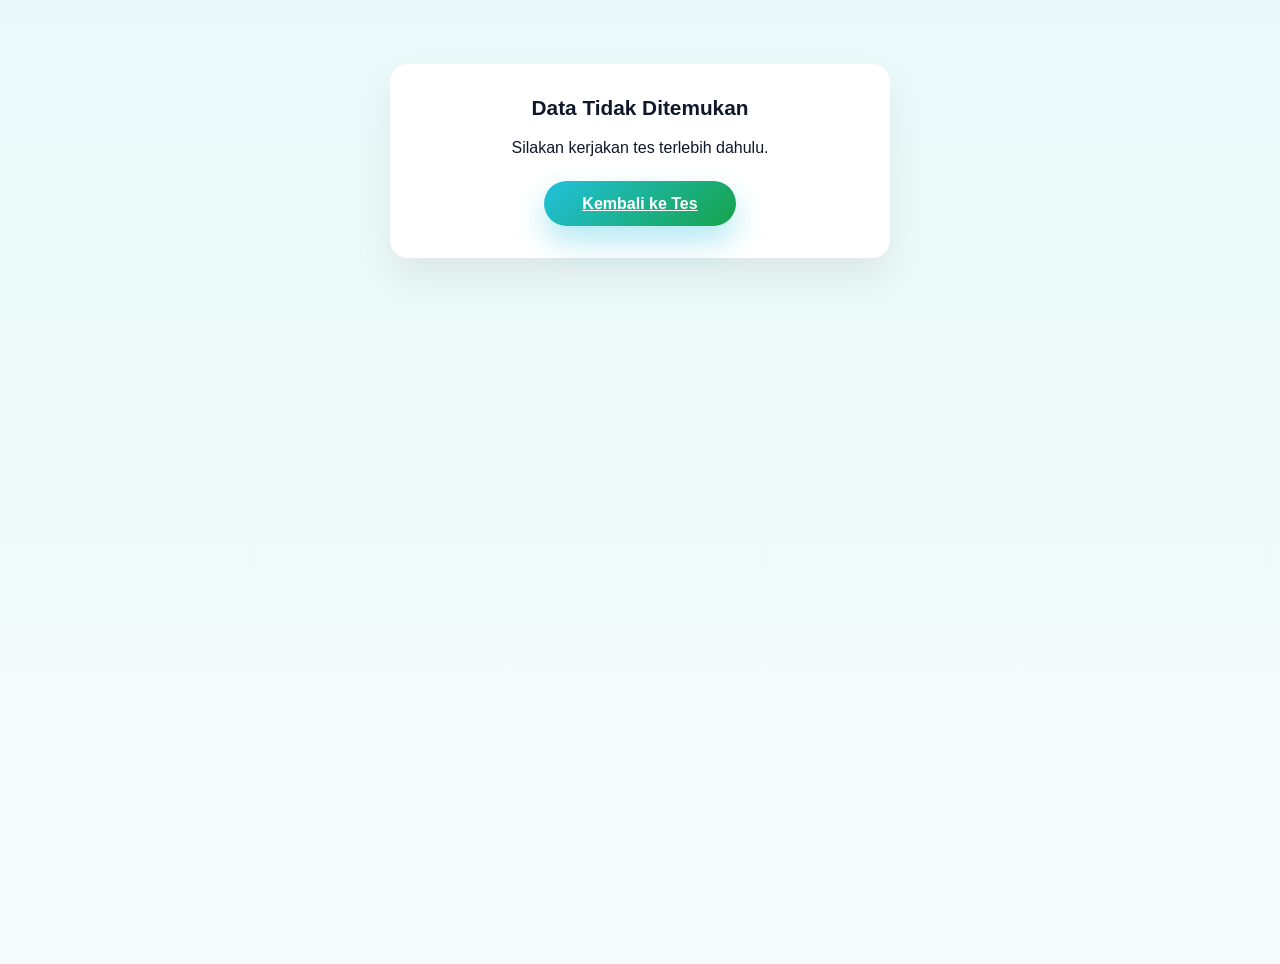
==== result.html @ 55ced860 "Initial commit Tes Minat Bakat Universitas Annuqayah" ====
<!DOCTYPE html>
<html lang="id">
<head>
  <meta charset="UTF-8" />
  <title>Hasil Tes Minat & Potensi Akademik</title>

  <link rel="icon" href="assets/logo-head.png" type="image/png">
  <link rel="stylesheet" href="css/styles.css" />
</head>
<body>

<section class="card result-web">

  <div class="result-header">
    <img src="assets/logo.png" alt="Logo">
    <h2>Hasil Tes Minat & Potensi Akademik</h2>
    <p>Universitas Annuqayah</p>
  </div>

  <p class="greeting" id="rGreeting"></p>

  <div class="narrative" id="rNarrative"></div>

  <h3 class="section-title">Hasil Scoring</h3>
  <div class="score-grid">
    <div><strong>Humaniora</strong><span id="rHumaniora">0</span></div>
    <div><strong>Sains</strong><span id="rSains">0</span></div>
    <div><strong>Keagamaan</strong><span id="rKeagamaan">0</span></div>
    <div><strong>Teknologi</strong><span id="rTeknologi">0</span></div>
  </div>

  <h3 class="section-title">Rekomendasi Utama</h3>
  <p id="rRekomendasi" class="recommendation-text"></p>

  <div class="action-wrapper">
    <button class="btn-submit" onclick="window.location.href='index.html'">Kembali ke Halaman Awal</button>
    <button class="btn-submit" onclick="unduhPDF()">Unduh PDF</button>
  </div>


</section>

<!-- Scoring script -->
<script src="js/scoring.js"></script>

<script>
  const raw = localStorage.getItem("hasilTes");

  if (!raw) {
    document.body.innerHTML = `
      <div class="card" style="max-width:500px;margin:4rem auto;text-align:center">
        <h2>Data Tidak Ditemukan</h2>
        <p>Silakan kerjakan tes terlebih dahulu.</p>
        <a href="index.html" class="btn-submit" style="display:inline-block;margin-top:1.5rem">
          Kembali ke Tes
        </a>
      </div>
    `;
  } else {
    const d = JSON.parse(raw);

    document.getElementById("rGreeting").innerText =
      `Berikut adalah hasil Tes Minat & Potensi Akademik Anda.`;

    document.getElementById("rNarrative").innerHTML =
      d.narrative || "Berikut adalah gambaran umum potensi akademik Anda berdasarkan hasil tes.";

    document.getElementById("rHumaniora").innerText = d.skorHumaniora ?? 0;
    document.getElementById("rSains").innerText = d.skorSains ?? 0;
    document.getElementById("rKeagamaan").innerText = d.skorKeagamaan ?? 0;
    document.getElementById("rTeknologi").innerText = d.skorTeknologi ?? 0;

    document.getElementById("rRekomendasi").innerText =
      d.rekomendasi || "Belum ada rekomendasi spesifik.";
  }

  function unduhPDF() {
    window.open("template-pdf.html", "_blank");
  }
</script>

</body>
</html>
---- css/styles.css ----
/* ===== RESET ===== */
* {
    margin: 0;
    padding: 0;
    box-sizing: border-box;
  }
  
  body {
    font-family: 'Inter', sans-serif;
    background: linear-gradient(
      180deg,
      #eafafa 0%,
      #f6fbfb 100%
    );
    color: #0f172a;
    min-height: 100vh;
  }
  
  /* ===== LANDING PAGE ===== */
  .landing {
    min-height: 100vh;
    display: flex;
    align-items: center;
    justify-content: center;
  }
  
  .landing-card {
    background: #ffffff;
    border-radius: 22px;
    padding: 3rem 2.5rem;
    text-align: center;
    max-width: 420px;
    width: 90%;
    box-shadow: 0 25px 50px rgba(0, 0, 0, 0.08);
    animation: fadeUp 0.7s ease;
  }
  
  .landing-logo {
    width: 140px;
    margin-bottom: 1.5rem;
  }
  
  .landing-card h1 {
    font-size: 1.6rem;
    margin-bottom: 0.8rem;
    color: #0f172a;
  }
  
  .landing-card p {
    font-size: 0.95rem;
    color: #475569;
    margin-bottom: 2rem;
  }
  
  .btn-start {
    background: linear-gradient(135deg, #22c1dc, #16a34a);
    color: #ffffff;
    border: none;
    padding: 0.85rem 2.4rem;
    border-radius: 999px;
    font-size: 1rem;
    font-weight: 600;
    cursor: pointer;
    box-shadow: 0 15px 30px rgba(34, 193, 220, 0.35);
    transition: all 0.3s ease;
  }
  
  .btn-start:hover {
    transform: translateY(-2px);
    box-shadow: 0 20px 40px rgba(34, 193, 220, 0.45);
  }
  
  /* ===== HEADER TES ===== */
  .header {
    text-align: center;
    padding: 2.5rem 1rem 2rem;
  }
  
  .logo {
    width: 90px;
    margin-bottom: 1rem;
  }
  
  .header h1 {
    font-size: 2rem;
    font-weight: 700;
    color: #0f172a;
  }
  
  .subtitle {
    font-size: 0.95rem;
    color: #475569;
  }
  
  /* ===== CONTAINER ===== */
  .container {
    max-width: 900px;
    margin: 0 auto 4rem;
    padding: 0 1rem;
  }
  
  /* ===== CARD ===== */
  .card {
    background: #ffffff;
    border-radius: 18px;
    padding: 2rem;
    margin-bottom: 2rem;
    box-shadow: 0 20px 40px rgba(0, 0, 0, 0.08);
    animation: fadeUp 0.6s ease;
  }
  
  .card h2 {
    font-size: 1.3rem;
    margin-bottom: 1.2rem;
    color: #0f172a;
  }
  
  /* ===== FORM ===== */
  .form-group {
    margin-bottom: 1.2rem;
  }
  
  .form-group label {
    display: block;
    margin-bottom: 0.4rem;
    font-weight: 600;
  }
  
  .form-group input {
    width: 100%;
    padding: 0.7rem 0.9rem;
    border-radius: 10px;
    border: 1px solid #cbd5e1;
    font-size: 0.95rem;
  }
  
  .form-group input:focus {
    outline: none;
    border-color: #22c1dc;
    box-shadow: 0 0 0 3px rgba(34, 193, 220, 0.2);
  }
  
  /* ===== QUESTIONS ===== */
  .question-item {
    margin-bottom: 1.8rem;
  }
  
  .question-text {
    font-weight: 600;
    margin-bottom: 0.6rem;
  }
  
  /* ===== OPTIONS ===== */
  .options-row {
    display: flex;
    flex-wrap: wrap;
    gap: 0.6rem;
  }
  
  .option-label {
    flex: 1;
    min-width: 140px;
  }
  
  .option-label input {
    display: none;
  }
  
  .option-label span {
    display: block;
    padding: 0.6rem 0.8rem;
    border-radius: 10px;
    border: 1.5px solid #bae6fd;
    text-align: center;
    cursor: pointer;
    font-size: 0.85rem;
    background: #f0fdfa;
    transition: all 0.25s ease;
  }
  
  .option-label input:checked + span {
    background: linear-gradient(135deg, #22c1dc, #16a34a);
    color: #ffffff;
    border-color: transparent;
    box-shadow: 0 8px 20px rgba(34, 193, 220, 0.35);
  }
  
  /* ===== SUBMIT ===== */
  .submit-wrapper {
    text-align: center;
    margin-top: 2rem;
  }
  
  .btn-submit {
    background: linear-gradient(135deg, #22c1dc, #16a34a);
    color: #ffffff;
    border: none;
    padding: 0.85rem 2.4rem;
    font-size: 1rem;
    font-weight: 600;
    border-radius: 999px;
    cursor: pointer;
    box-shadow: 0 15px 30px rgba(34, 193, 220, 0.35);
  }
  
  .btn-submit:hover {
    transform: translateY(-2px);
  }
  
  /* ===== RESULT ===== */
  .hidden {
    display: none;
  }
  
  .score-box {
    margin: 1.2rem 0;
    padding: 1rem;
    background: #f0fdfa;
    border-radius: 12px;
  }
  
  .recommendation {
    margin-top: 1rem;
    padding: 1rem;
    border-left: 5px solid #22c1dc;
    background: #ecfeff;
    border-radius: 10px;
  }
  
  /* ===== FOOTER ===== */
  .footer {
    text-align: center;
    padding: 1.5rem 1rem;
    font-size: 0.85rem;
    color: #64748b;
  }
  
  /* ===== ANIMATION ===== */
  @keyframes fadeUp {
    from {
      opacity: 0;
      transform: translateY(15px);
    }
    to {
      opacity: 1;
      transform: translateY(0);
    }
  }
  
  /* ===== RESPONSIVE ===== */
  @media (max-width: 600px) {
    .options-row {
      flex-direction: column;
    }
  }
  
  .question-step { display: none; }

.step-navigation {
  display: flex;
  justify-content: space-between;
  margin-top: 2rem;
}

.btn-nav {
  background: #e2e8f0;
  padding: 0.6rem 1.6rem;
  border-radius: 999px;
  border: none;
  font-weight: 600;
  cursor: pointer;
}

.progress-wrapper {
  background: #e2e8f0;
  height: 8px;
  border-radius: 999px;
  overflow: hidden;
  margin-bottom: 0.5rem;
}

.progress-bar {
  height: 100%;
  background: linear-gradient(135deg, #22c1dc, #16a34a);
  width: 25%;
  transition: width 0.3s ease;
}

.progress-text {
  font-size: 0.85rem;
  color: #475569;
  margin-bottom: 1.5rem;
}


/* ===== RESULT PAGE ===== */

.result-web {
    max-width: 720px;
    margin: 3rem auto;
  }
  
  .result-header {
    text-align: center;
    margin-bottom: 2rem;
  }
  
  .result-header img {
    width: 90px;
    margin-bottom: 1rem;
  }
  
  .greeting {
    font-weight: 600;
    margin-bottom: 1rem;
  }
  
  .narrative {
    background: #f0fdfa;
    padding: 1rem;
    border-radius: 12px;
    margin-bottom: 1.5rem;
    line-height: 1.6;
  }
  
  .score-grid {
    display: grid;
    grid-template-columns: repeat(2, 1fr);
    gap: 1rem;
    margin-bottom: 1.5rem;
  }
  
  .score-grid div {
    background: #ecfeff;
    padding: 1rem;
    border-radius: 12px;
    display: flex;
    justify-content: space-between;
    font-weight: 600;
  }
  
  .section-title {
    margin-bottom: 0.6rem;
  }
  
  .recommendation-text {
    background: #f8fafc;
    padding: 1rem;
    border-left: 4px solid #22c1dc;
    border-radius: 10px;
  }
  
  .action-wrapper {
    text-align: center;
    margin-top: 2rem;
  }
  

  @media (max-width: 600px) {
    .result-web {
      margin: 1.5rem 1rem;
      padding: 1.5rem;
    }
  
    .score-grid {
      grid-template-columns: 1fr;
    }
  
    .result-header h2 {
      font-size: 1.3rem;
    }
  
    .narrative p {
      font-size: 0.95rem;
    }
  }
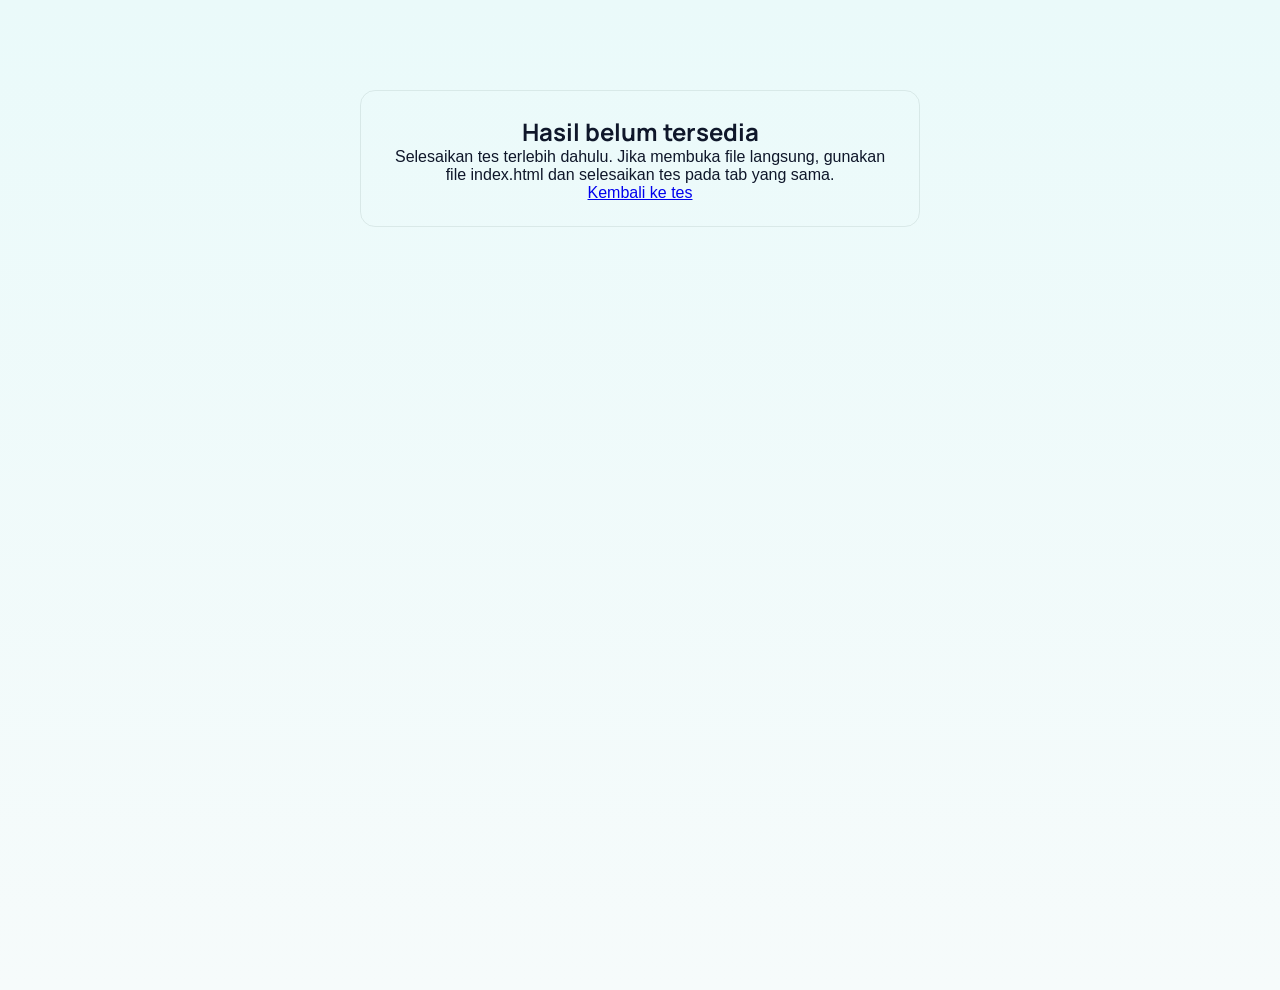
==== commit b4f0e46b: "Update result.html" ====
--- a/result.html
+++ b/result.html
@@ -1,83 +1,91 @@
 <!DOCTYPE html>
 <html lang="id">
 <head>
-  <meta charset="UTF-8" />
-  <title>Hasil Tes Minat & Potensi Akademik</title>
-
+  <meta charset="UTF-8"><meta name="viewport" content="width=device-width, initial-scale=1"><meta name="theme-color" content="#173f35">
+  <title>Hasil Tes Minat dan Potensi Akademik | Universitas Annuqayah</title>
   <link rel="icon" href="assets/logo-head.png" type="image/png">
-  <link rel="stylesheet" href="css/styles.css" />
+  <link rel="preconnect" href="https://fonts.googleapis.com"><link rel="preconnect" href="https://fonts.gstatic.com" crossorigin>
+  <link href="https://fonts.googleapis.com/css2?family=DM+Sans:wght@400;500;600;700&family=Manrope:wght@400;500;600;700;800&display=swap" rel="stylesheet"><link rel="stylesheet" href="css/styles.css">
+  <style>
+    .result-page{min-height:100vh;padding:0 16px 30px}.result-wrap{max-width:900px;margin:22px auto 0}.result-banner{background:var(--forest);color:#fffefa;border-radius:18px;padding:clamp(20px,4vw,34px);position:relative;overflow:hidden}.result-brand{display:flex;align-items:center;gap:7px;position:relative;z-index:1}.result-brand img{width:clamp(38px,8vw,48px);height:48px;max-height:48px;object-fit:contain;object-position:left center}.result-brand span{display:flex;flex-direction:column}.result-brand strong{font:800 .84rem Manrope,sans-serif}.result-brand small{color:#c8d8ce;font-size:.7rem}.result-overline{margin:22px 0 6px;color:#d5bd8d;font-size:.65rem;font-weight:700;letter-spacing:.13em;text-transform:uppercase}.result-banner h1{font:800 clamp(1.65rem,4vw,2.6rem)/1.15 Manrope,sans-serif;letter-spacing:-.04em;margin:0}.result-banner>p:last-child{color:#dce7df;max-width:620px;font-size:.86rem;margin:9px 0 0}.result-content{display:grid;grid-template-columns:minmax(0,1.1fr) minmax(0,.9fr);gap:12px;margin-top:12px}.result-card{min-width:0;padding:clamp(16px,3vw,24px);background:var(--paper);border:1px solid rgba(23,63,53,.09);border-radius:15px}.result-card h2{color:var(--forest);font:800 1rem Manrope,sans-serif;margin:0 0 6px}.subcopy{color:var(--muted);font-size:.76rem;margin:0 0 14px}.category-pill{display:inline-flex;background:var(--forest-soft);color:var(--forest);border-radius:999px;padding:6px 10px;font-size:.72rem;font-weight:800;margin:5px 0 10px}.result-narrative{color:#536158;line-height:1.7;font-size:.85rem;margin:0}.score-row{margin:13px 0 0}.score-label{display:flex;justify-content:space-between;gap:10px;font-size:.78rem;font-weight:700}.score-label span:last-child{color:var(--forest);font-variant-numeric:tabular-nums}.score-track{height:7px;background:#e8ece6;border-radius:999px;overflow:hidden;margin-top:6px}.score-fill{height:100%;width:0;background:#648c72;border-radius:inherit}.recommendation-list,.popular-list{padding:0;list-style:none;margin:12px 0 0;display:grid;gap:8px}.recommendation-list li{display:flex;gap:9px;align-items:flex-start;color:#405347;font-size:.81rem}.recommendation-list li::before{content:"↗";display:grid;place-items:center;flex:0 0 21px;height:21px;border-radius:6px;background:#e8f0e9;color:var(--forest);font-weight:800}.popular-list{grid-template-columns:repeat(2,minmax(0,1fr));gap:7px}.popular-list li{border:1px solid var(--line);border-radius:10px;padding:9px;min-width:0}.popular-list strong{display:block;color:#30463a;font-size:.76rem;line-height:1.35}.popular-list small{display:block;color:var(--muted);font-size:.67rem;margin-top:4px}.rank{color:#8b6c37;font-weight:800;margin-right:4px}.primary-recommendation{padding:13px 14px;border:1px solid #c9d9cc;background:#f1f6f0;border-radius:11px;color:var(--forest)}.primary-recommendation small{display:block;text-transform:uppercase;letter-spacing:.08em;font-size:.65rem;font-weight:800;margin-bottom:5px;color:#627b68}.primary-recommendation strong{font:800 1.08rem Manrope,sans-serif}.alternative-heading{font:800 .8rem Manrope,sans-serif;color:var(--forest);margin:14px 0 0}.pmb-link{margin:18px 0 0;text-align:center;font-size:.82rem}.pmb-link a{color:var(--forest);font-weight:800;text-decoration:underline;text-underline-offset:3px}.result-disclaimer{background:#f7f0e2;color:#755e37;border-radius:10px;padding:11px 13px;margin-top:12px;font-size:.72rem;line-height:1.55}.result-actions{display:flex;justify-content:flex-end;gap:9px;flex-wrap:wrap;margin-top:14px}.result-actions .btn{min-height:42px;padding:9px 13px;font-size:.8rem}.result-empty{max-width:560px;margin:10vh auto;text-align:center}.result-empty h1{font-family:Manrope,sans-serif;color:var(--forest)}.source-note{color:var(--muted);font-size:.68rem;line-height:1.5;margin:10px 0 0}.full-width{grid-column:1/-1}.accreditation-details summary{cursor:pointer;color:var(--forest);font:800 1rem Manrope,sans-serif}.accreditation-grid{display:grid;grid-template-columns:repeat(2,minmax(0,1fr));gap:9px}.accreditation-grid>div{background:#f7f8f4;border-radius:9px;padding:11px}.accreditation-grid strong{font-size:.78rem;color:var(--forest)}.accreditation-grid p{font-size:.75rem;color:#536158;margin:5px 0 0;line-height:1.5}.accreditation-details[open] summary{margin-bottom:12px}
+    @media(max-width:640px){.result-page{padding:0 10px 20px}.result-wrap{margin-top:10px}.result-banner{border-radius:14px}.result-content{grid-template-columns:1fr;gap:9px}.popular-list{grid-template-columns:1fr 1fr}.result-actions{display:grid;grid-template-columns:1fr 1fr}.result-actions .btn{width:100%;font-size:.74rem}.result-card{padding:15px}.result-overline{margin-top:17px}}
+    @media(max-width:480px){.accreditation-grid{grid-template-columns:1fr}}@media(max-width:360px){.popular-list{grid-template-columns:1fr}.result-actions{grid-template-columns:1fr}}
+  </style>
 </head>
 <body>
-
-<section class="card result-web">
-
-  <div class="result-header">
-    <img src="assets/logo.png" alt="Logo">
-    <h2>Hasil Tes Minat & Potensi Akademik</h2>
-    <p>Universitas Annuqayah</p>
-  </div>
-
-  <p class="greeting" id="rGreeting"></p>
-
-  <div class="narrative" id="rNarrative"></div>
-
-  <h3 class="section-title">Hasil Scoring</h3>
-  <div class="score-grid">
-    <div><strong>Humaniora</strong><span id="rHumaniora">0</span></div>
-    <div><strong>Sains</strong><span id="rSains">0</span></div>
-    <div><strong>Keagamaan</strong><span id="rKeagamaan">0</span></div>
-    <div><strong>Teknologi</strong><span id="rTeknologi">0</span></div>
-  </div>
-
-  <h3 class="section-title">Rekomendasi Utama</h3>
-  <p id="rRekomendasi" class="recommendation-text"></p>
-
-  <div class="action-wrapper">
-    <button class="btn-submit" onclick="window.location.href='index.html'">Kembali ke Halaman Awal</button>
-    <button class="btn-submit" onclick="unduhPDF()">Unduh PDF</button>
-  </div>
-
-
-</section>
-
-<!-- Scoring script -->
-<script src="js/scoring.js"></script>
-
+  <main class="result-page"><div class="result-wrap" id="resultWrap">
+    <section class="result-banner"><div class="result-brand"><img src="assets/logo-head.png" alt=""><span><strong>Universitas Annuqayah</strong><small>Tes Minat dan Potensi Akademik</small></span></div><p class="result-overline">HASIL EKSPLORASI DIRI</p><h1 id="resultTitle">Hasil tesmu sudah siap.</h1><p>Gunakan hasil ini sebagai awal untuk mengeksplorasi pilihan studi, bukan sebagai keputusan mutlak.</p></section>
+    <div class="result-content">
+      <section class="result-card"><h2>Gambaran minatmu</h2><p class="subcopy">Ringkasan berdasarkan jawaban yang kamu berikan.</p><span class="category-pill" id="dominantCategory">Bidang utama</span><p class="result-narrative" id="resultNarrative"></p><div class="result-disclaimer">Tes ini bersifat eksploratif, bukan tes psikologi klinis atau jaminan kecocokan jurusan. Pertimbangkan juga kemampuan, nilai, pengalaman, dan konsultasi dengan guru BK.</div></section>
+      <section class="result-card"><h2>Ringkasan skor</h2><p class="subcopy">Setiap bidang memiliki 4 pernyataan, skor 4–20.</p><div id="scoreGrid"></div></section>
+      <section class="result-card"><h2>Rekomendasi program studi</h2><p class="subcopy">Satu rekomendasi utama dan dua alternatif berdasarkan klaster dengan skor tertinggi.</p><div id="primaryRecommendation" class="primary-recommendation"></div><h3 class="alternative-heading">Dua pilihan alternatif</h3><ul class="recommendation-list" id="recommendationList"></ul></section>
+      
+      <details class="result-card full-width accreditation-details"><summary>Ringkasan akreditasi prodi S1</summary><p class="subcopy">Ringkasan berikut hanya mengikuti data masukan dan harus diverifikasi kembali sebelum dipakai untuk keputusan.</p><div class="accreditation-grid"><div><strong>Unggul*</strong><p>Pendidikan Agama Islam (PAI); Pendidikan Bahasa Arab (PBA).</p></div><div><strong>Baik Sekali*</strong><p>Biologi; Pendidikan Islam Anak Usia Dini (PIAUD).</p></div><div><strong>Baik*</strong><p>Ekonomi Syari’ah; Perbankan Syariah; Hukum Ekonomi Syari’ah; Hukum Keluarga Islam; Matematika; Kimia; Teknologi Hasil Pertanian; Ilmu al-Quran dan Tafsir; Tasawuf dan Psikoterapi.</p></div><div><strong>Perlu verifikasi</strong><p>Bisnis Digital; Hukum Bisnis; Sains Lingkungan; Teknik Sipil; Teknologi Informasi; Kecerdasan Buatan; Ilmu Komunikasi; Sastra Indonesia.</p></div></div><p class="source-note">Rujukan untuk pemeriksaan: <a href="https://ua.ac.id/" target="_blank" rel="noopener">Situs resmi Universitas Annuqayah</a>, <a href="https://saintek.ua.ac.id/akreditasi/" target="_blank" rel="noopener">halaman akreditasi Fakultas Saintek</a>, serta <a href="https://www.banpt.or.id/" target="_blank" rel="noopener">BAN-PT</a> atau LAM terkait.</p></details>
+    </div>
+    <p class="pmb-link"><a href="https://pmb.ua.ac.id/" target="_blank" rel="noopener noreferrer">Informasi lengkap Penerimaan Mahasiswa Baru (PMB) ↗</a></p><div class="result-actions"><button type="button" class="btn btn-secondary" id="backHomeBtn">Kembali ke beranda</button><button type="button" class="btn btn-primary" id="pdfBtn">Cetak / simpan PDF ↗</button></div>
+  </div></main>
 <script>
-  const raw = localStorage.getItem("hasilTes");
-
-  if (!raw) {
-    document.body.innerHTML = `
-      <div class="card" style="max-width:500px;margin:4rem auto;text-align:center">
-        <h2>Data Tidak Ditemukan</h2>
-        <p>Silakan kerjakan tes terlebih dahulu.</p>
-        <a href="index.html" class="btn-submit" style="display:inline-block;margin-top:1.5rem">
-          Kembali ke Tes
-        </a>
-      </div>
-    `;
-  } else {
-    const d = JSON.parse(raw);
-
-    document.getElementById("rGreeting").innerText =
-      `Berikut adalah hasil Tes Minat & Potensi Akademik Anda.`;
-
-    document.getElementById("rNarrative").innerHTML =
-      d.narrative || "Berikut adalah gambaran umum potensi akademik Anda berdasarkan hasil tes.";
-
-    document.getElementById("rHumaniora").innerText = d.skorHumaniora ?? 0;
-    document.getElementById("rSains").innerText = d.skorSains ?? 0;
-    document.getElementById("rKeagamaan").innerText = d.skorKeagamaan ?? 0;
-    document.getElementById("rTeknologi").innerText = d.skorTeknologi ?? 0;
-
-    document.getElementById("rRekomendasi").innerText =
-      d.rekomendasi || "Belum ada rekomendasi spesifik.";
+(() => {
+  const PREFIX = "annuqayah-tmb-result:";
+  const labels = { pendidikan:"Pendidikan", keagamaan:"Kajian Keislaman", bisnis:"Bisnis & Ekonomi", teknologi:"Teknologi", sains:"Sains & Lingkungan", komunikasi:"Komunikasi & Kreativitas" };
+  const scoreFields = { pendidikan:"skorPendidikan", keagamaan:"skorKeagamaan", bisnis:"skorBisnis", teknologi:"skorTeknologi", sains:"skorSains", komunikasi:"skorKomunikasi" };
+  function readData() {
+    try { if (window.name.startsWith(PREFIX)) return JSON.parse(decodeURIComponent(window.name.slice(PREFIX.length))); } catch (_) {}
+    try { const raw = localStorage.getItem("hasilTes"); if (raw) return JSON.parse(raw); } catch (_) {}
+    return null;
   }
-
-  function unduhPDF() {
-    window.open("template-pdf.html", "_blank");
+  const data = readData();
+  if (!data) {
+    const wrap = document.getElementById("resultWrap"); wrap.replaceChildren();
+    const box = document.createElement("section"); box.className = "result-card result-empty";
+    const title = document.createElement("h1"); title.textContent = "Hasil belum tersedia";
+    const msg = document.createElement("p"); msg.textContent = "Selesaikan tes terlebih dahulu. Jika membuka file langsung, gunakan file index.html dan selesaikan tes pada tab yang sama.";
+    const link = document.createElement("a"); link.className = "btn btn-primary"; link.href = "index.html"; link.textContent = "Kembali ke tes";
+    box.append(title,msg,link); wrap.append(box); return;
   }
+  document.getElementById("resultTitle").textContent = data.nama ? `Terima kasih, ${data.nama}.` : "Hasil tesmu sudah siap.";
+  const scores = {};
+  Object.entries(scoreFields).forEach(([key, field]) => scores[key] = Number(data[field]) || 0);
+  const topCategories = Object.keys(scores).sort((a, b) => scores[b] - scores[a] || Object.keys(scores).indexOf(a) - Object.keys(scores).indexOf(b)).slice(0, 3);
+  document.getElementById("dominantCategory").textContent = `Tiga kecenderungan teratas: ${topCategories.map(k => labels[k] || k).join(" • ")}`;
+  document.getElementById("resultNarrative").textContent = `Tiga bidang dengan skor tertinggi adalah ${topCategories.map(k => labels[k] || k).join(", ")}. Gunakan hasil ini sebagai bahan awal untuk mengeksplorasi pilihan studi, bukan sebagai keputusan mutlak.`;
+  const scoreGrid = document.getElementById("scoreGrid");
+  Object.entries(scores).forEach(([key, score]) => {
+    const row = document.createElement("div"); row.className = "score-row";
+    const label = document.createElement("div"); label.className = "score-label";
+    const name = document.createElement("span"); name.textContent = labels[key]; const val = document.createElement("span"); val.textContent = `${score}/20`;
+    label.append(name,val); const track = document.createElement("div"); track.className = "score-track";
+    const fill = document.createElement("div"); fill.className = "score-fill"; fill.style.width = `${Math.max(0,Math.min(100,score/20*100))}%`;
+    track.append(fill); row.append(label,track); scoreGrid.append(row);
+  });
+  const clusters = [
+    { id:"keagamaan", label:"Keagamaan & Sosial Spiritual", dimensions:["keagamaan"], programs:["Pendidikan Agama Islam (PAI)","Pendidikan Bahasa Arab (PBA)","Ilmu al-Quran dan Tafsir (IQT)","Tasawuf dan Psikoterapi"] },
+    { id:"teknologi", label:"Teknik & Teknologi Digital", dimensions:["teknologi"], programs:["Teknologi Informasi","Kecerdasan Buatan (AI)","Teknik Sipil"] },
+    { id:"bisnis", label:"Bisnis, Hukum & Manajemen", dimensions:["bisnis"], programs:["Ekonomi Syari’ah","Perbankan Syariah","Bisnis Digital","Hukum Ekonomi Syari’ah (Mu'amalah)","Hukum Keluarga Islam (Ahwal Syakhsiyyah)","Hukum Bisnis"] },
+    { id:"humaniora", label:"Sains, Pendidikan & Humaniora", dimensions:["pendidikan","sains","komunikasi"], programs:["Biologi","Matematika","Kimia","Teknologi Hasil Pertanian (THP)","Sains Lingkungan","Pendidikan Islam Anak Usia Dini (PIAUD)","Ilmu Komunikasi","Sastra Indonesia"] }
+  ];
+  const rankedClusters = clusters.map(c => ({...c, score:c.dimensions.reduce((sum,key)=>sum+(scores[key]||0),0)/c.dimensions.length})).sort((a,b)=>b.score-a.score || clusters.findIndex(c=>c.id===a.id)-clusters.findIndex(c=>c.id===b.id));
+  const preferredProgram = cluster => {
+    if (cluster.id !== "humaniora") return cluster.programs[0];
+    const bestDim = ["pendidikan","sains","komunikasi"].sort((a,b)=>scores[b]-scores[a])[0];
+    return bestDim === "pendidikan" ? "Pendidikan Islam Anak Usia Dini (PIAUD)" : bestDim === "komunikasi" ? "Ilmu Komunikasi" : "Biologi";
+  };
+  const primary = rankedClusters[0];
+  const primaryNameText = preferredProgram(primary);
+  const primaryBox = document.getElementById("primaryRecommendation");
+  const primaryLabel = document.createElement("small"); primaryLabel.textContent = `REKOMENDASI UTAMA · ${primary.label}`;
+  const primaryName = document.createElement("strong"); primaryName.textContent = primaryNameText; primaryBox.append(primaryLabel, primaryName);
+  const alternativeList = document.getElementById("recommendationList");
+  const alternatives = [];
+  rankedClusters.slice(1).forEach(cluster => { const name = preferredProgram(cluster); if (alternatives.length < 2 && name !== primaryNameText && !alternatives.includes(name)) alternatives.push(name); });
+  while (alternatives.length < 2) { const next = primary.programs.find(name => name !== primaryNameText && !alternatives.includes(name)); if (!next) break; alternatives.push(next); }
+  alternatives.slice(0,2).forEach((name,index) => { const li = document.createElement("li"); li.textContent = `${name} — alternatif ${index+1}`; alternativeList.append(li); });
+  document.getElementById("backHomeBtn").addEventListener("click", () => { window.location.href = "index.html"; });
+  document.getElementById("pdfBtn").addEventListener("click", () => {
+    try { window.name = PREFIX + encodeURIComponent(JSON.stringify(data)); } catch (_) {}
+    const reportWindow = window.open("about:blank", "_blank");
+    if (reportWindow) { try { reportWindow.name = PREFIX + encodeURIComponent(JSON.stringify(data)); reportWindow.location.href = "template-pdf.html"; } catch (_) { reportWindow.location.href = "template-pdf.html"; } }
+  });
+})();
 </script>
-
-</body>
-</html>
+</body></html>
